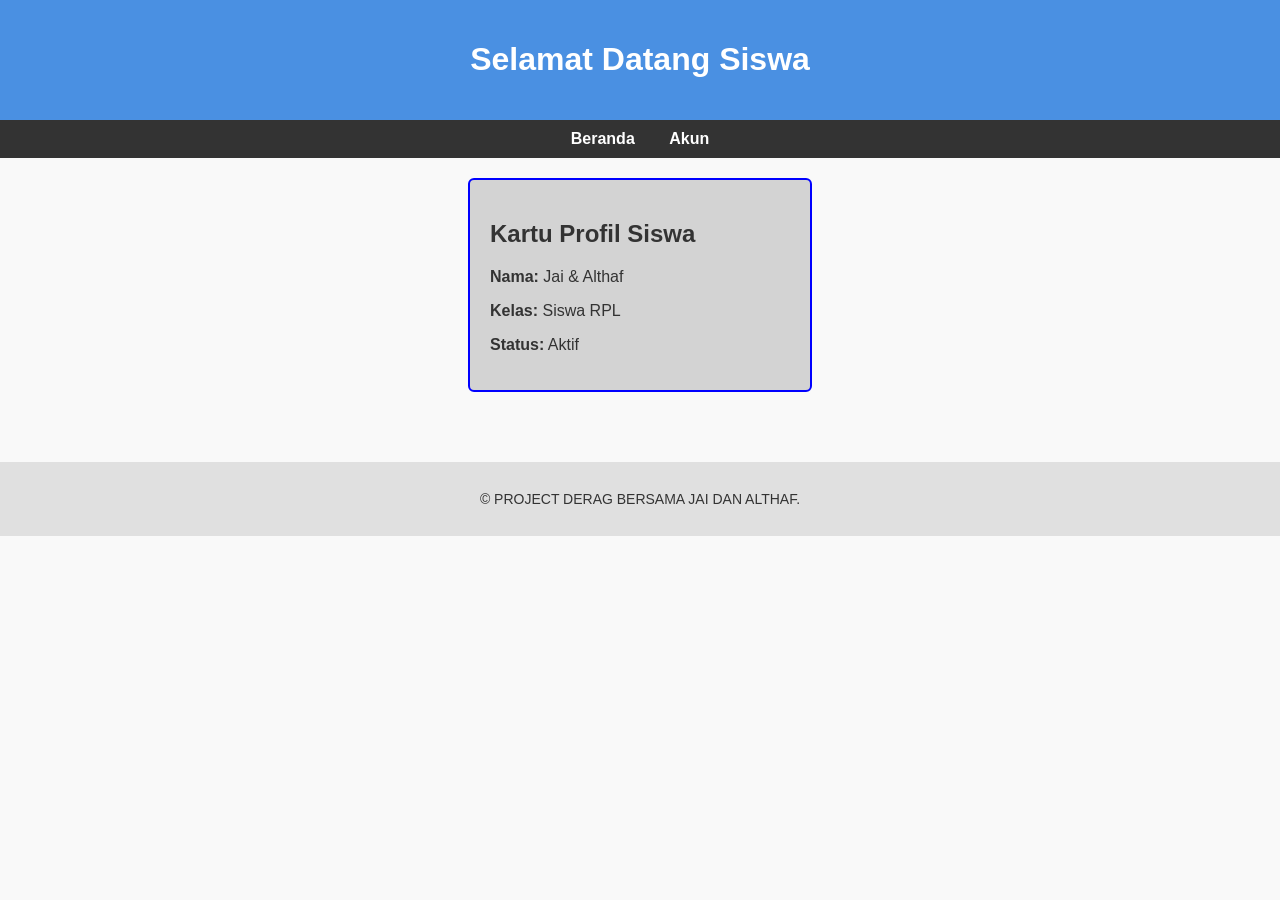
==== index.html @ ee8c01d4 "Membuat navbar untuk card siswa" ====
<!DOCTYPE html>
<html lang="en">
<head>
    <meta charset="UTF-8">
    <meta name="viewport" content="width=device-width, initial-scale=1.0">
    <title>Halaman - Utama</title>
    <link rel="stylesheet" href="style.css">
</head>
<body>
    <header>
        <h1 id="judulUtama">Halaman Awal</h1>
    </header>

    <nav>
        <ul>
            <li><a href="#beranda">Beranda</a></li>
            <li><a href="#akun">Akun</a></li>
        </ul>
    </nav>

    <!-- Kartu Profil ditambahkan di sini -->
    <main>
        <div class="kartu-profil">
            <h2>Kartu Profil Siswa</h2>
            <p><strong>Nama:</strong> Jai & Althaf</p>
            <p><strong>Kelas:</strong> Siswa RPL</p>
            <p><strong>Status:</strong> Aktif</p>
        </div>
    </main>

    <footer>
        <p>&copy; PROJECT DERAG BERSAMA JAI DAN ALTHAF.</p>
    </footer>

    <script>
        // 1. Memilih elemen ini
        const headingUtama = document.getElementById('judulUtama');
        // 2. Mengubah Teks biar dinamis bg
        headingUtama.textContent = " Selamat Datang Siswa ";
    </script>

</body>
</html>
---- style.css ----
/* Pengaturan dasar halaman */
body {
    font-family: Arial, sans-serif;
    margin: 0;
    padding: 0;
    background-color: #f9f9f9;
    color: #333333;
}

/* Header */
header {
    background-color: #4a90e2;
    color: white;
    text-align: center;
    padding: 20px;
}

/* Navigasi */
nav {
    background-color: #333333;
    padding: 10px;
    text-align: center;
}

nav ul {
    list-style-type: none;
    margin: 0;
    padding: 0;
}

nav ul li {
    display: inline-block;
    margin: 0 15px;
}

nav ul li a {
    color: white;
    text-decoration: none;
    font-weight: bold;
}

nav ul li a:hover {
    text-decoration: underline;
}

/* Bagian Konten Utama */
main {
    padding: 20px;
    display: flex;
    justify-content: center; /* Membuat kartu profil berada tepat di tengah halaman */
}

/* Class Kartu Profil sesuai ketentuan tugas */
.kartu-profil {
    width: 300px;
    background-color: lightgray;
    padding: 20px;
    border: 2px solid blue;
    border-radius: 6px; /* Opsional: memberi sedikit lengkungan di sudut */
}

/* Footer */
footer {
    background-color: #e0e0e0;
    text-align: center;
    padding: 15px;
    margin-top: 50px;
    font-size: 14px;
}
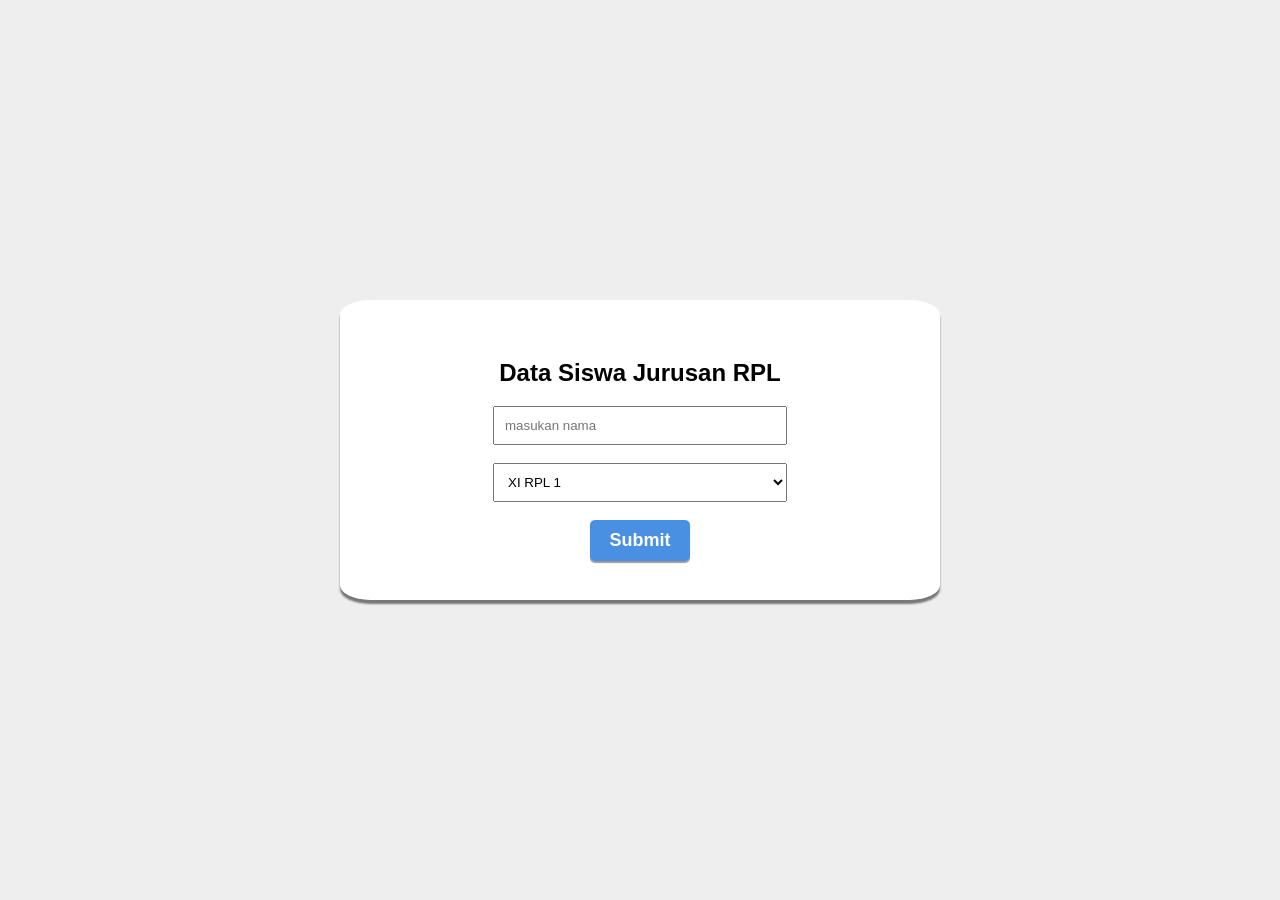
==== commit 53251a40: "membuat input data siswa" ====
--- a/index.html
+++ b/index.html
@@ -1,43 +1,32 @@
 <!DOCTYPE html>
 <html lang="en">
+
 <head>
     <meta charset="UTF-8">
     <meta name="viewport" content="width=device-width, initial-scale=1.0">
-    <title>Halaman - Utama</title>
+    <title>Document</title>
     <link rel="stylesheet" href="style.css">
 </head>
+
 <body>
-    <header>
-        <h1 id="judulUtama">Halaman Awal</h1>
-    </header>
+    <main>
+        <!-- <p id="pesanStatus">sedang memuat...</p> -->
+        <div class="container">
+            <section class="input-data">
+                <h2 style="font-family: 'Gill Sans', 'Gill Sans MT', Calibri, 'Trebuchet MS', sans-serif;">Data Siswa Jurusan RPL</h2>
+                <input type="text" placeholder="masukan nama"><br>
+                <select name="kelas" id="kelas">
+                <option value="">XI RPL 1</option>
+                <option value="">XI RPL 2</option>
+            </select><br>
+                <button>Submit</button>
+            </section>
+            <article>
 
-    <nav>
-        <ul>
-            <li><a href="#beranda">Beranda</a></li>
-            <li><a href="#akun">Akun</a></li>
-        </ul>
-    </nav>
-
-    <!-- Kartu Profil ditambahkan di sini -->
-    <main>
-        <div class="kartu-profil">
-            <h2>Kartu Profil Siswa</h2>
-            <p><strong>Nama:</strong> Jai & Althaf</p>
-            <p><strong>Kelas:</strong> Siswa RPL</p>
-            <p><strong>Status:</strong> Aktif</p>
+            </article>
         </div>
     </main>
-
-    <footer>
-        <p>&copy; PROJECT DERAG BERSAMA JAI DAN ALTHAF.</p>
-    </footer>
-
     <script>
-        // 1. Memilih elemen ini
-        const headingUtama = document.getElementById('judulUtama');
-        // 2. Mengubah Teks biar dinamis bg
-        headingUtama.textContent = " Selamat Datang Siswa ";
+        document.getElementById('pesanStatus').textContent = "Data Berhasil Disimpan";
     </script>
-
-</body>
-</html>+</body>
--- a/style.css
+++ b/style.css
@@ -1,69 +1,69 @@
-/* Pengaturan dasar halaman */
-body {
-    font-family: Arial, sans-serif;
-    margin: 0;
-    padding: 0;
-    background-color: #f9f9f9;
-    color: #333333;
+#kotak-pesan {
+    height: 150px;
+    background-color: lightyellow;
+    margin: 15px;
+    border: solid 1px red;
 }
 
-/* Header */
-header {
+body {
+    margin: 0;
+    background-color: #eee;
+}
+
+.container {
+    min-height: 100vh;
+    display: flex;
+    justify-content: center;
+    align-items: center;
+}
+
+.input-data {
+    background-color: white;
+    display: flex;
+    flex-direction: column;
+    justify-content: center;
+    align-items: center;
+    height: 300px;
+    width: 600px;
+    box-shadow: 0 4px 2px rgba(0, 0, 0, 0.5);
+    border-radius: 5%;
+}
+
+input[type=text] {
+    padding: 10px;
+    width: 45%;
+    outline: none;
+    transition: all 0.4s ease;
+}
+
+select {
+    padding: 10px;
+    width: 49%;
+    outline: none;
+}
+
+button {
+    font-family: 'Gill Sans', 'Gill Sans MT', Calibri, 'Trebuchet MS', sans-serif;
+    font-weight: bold;
+    font-size: large;
+    padding: 10px;
+    width: 100px;
     background-color: #4a90e2;
     color: white;
-    text-align: center;
-    padding: 20px;
+    border: none;
+    border-radius: 5px;
+    box-shadow: 0 2px 1px rgba(0, 0, 0, 0.4);
+    transition: all 0.4s ease;
 }
 
-/* Navigasi */
-nav {
-    background-color: #333333;
-    padding: 10px;
-    text-align: center;
+input[type=text]:focus {
+    transform: translateY(-2px);
+    border: solid #4a90e2;
 }
 
-nav ul {
-    list-style-type: none;
-    margin: 0;
-    padding: 0;
-}
-
-nav ul li {
-    display: inline-block;
-    margin: 0 15px;
-}
-
-nav ul li a {
-    color: white;
-    text-decoration: none;
-    font-weight: bold;
-}
-
-nav ul li a:hover {
-    text-decoration: underline;
-}
-
-/* Bagian Konten Utama */
-main {
-    padding: 20px;
-    display: flex;
-    justify-content: center; /* Membuat kartu profil berada tepat di tengah halaman */
-}
-
-/* Class Kartu Profil sesuai ketentuan tugas */
-.kartu-profil {
-    width: 300px;
-    background-color: lightgray;
-    padding: 20px;
-    border: 2px solid blue;
-    border-radius: 6px; /* Opsional: memberi sedikit lengkungan di sudut */
-}
-
-/* Footer */
-footer {
-    background-color: #e0e0e0;
-    text-align: center;
-    padding: 15px;
-    margin-top: 50px;
-    font-size: 14px;
+button:hover {
+    transform: translateY(-2px);
+    background-color: white;
+    color: #4a90e2;
+    cursor: pointer;
 }
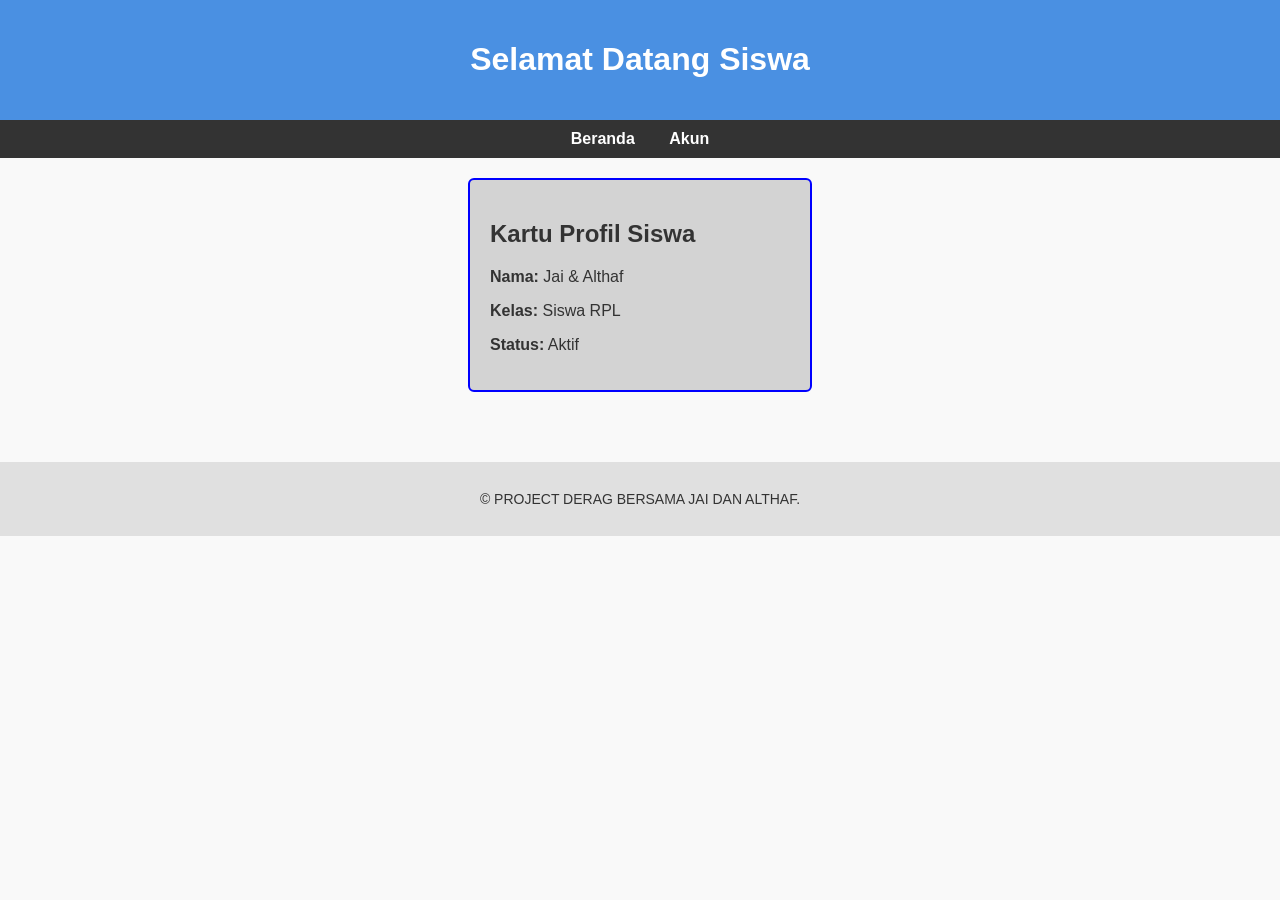
==== commit b4ed4f4f: "Merge pull request #1 from jaidavenggineernes-pixel/halaman-utama Membuat navbar untuk card siswa" ====
--- a/index.html
+++ b/index.html
@@ -1,32 +1,43 @@
 <!DOCTYPE html>
 <html lang="en">
-
 <head>
     <meta charset="UTF-8">
     <meta name="viewport" content="width=device-width, initial-scale=1.0">
-    <title>Document</title>
+    <title>Halaman - Utama</title>
     <link rel="stylesheet" href="style.css">
 </head>
+<body>
+    <header>
+        <h1 id="judulUtama">Halaman Awal</h1>
+    </header>
 
-<body>
+    <nav>
+        <ul>
+            <li><a href="#beranda">Beranda</a></li>
+            <li><a href="#akun">Akun</a></li>
+        </ul>
+    </nav>
+
+    <!-- Kartu Profil ditambahkan di sini -->
     <main>
-        <!-- <p id="pesanStatus">sedang memuat...</p> -->
-        <div class="container">
-            <section class="input-data">
-                <h2 style="font-family: 'Gill Sans', 'Gill Sans MT', Calibri, 'Trebuchet MS', sans-serif;">Data Siswa Jurusan RPL</h2>
-                <input type="text" placeholder="masukan nama"><br>
-                <select name="kelas" id="kelas">
-                <option value="">XI RPL 1</option>
-                <option value="">XI RPL 2</option>
-            </select><br>
-                <button>Submit</button>
-            </section>
-            <article>
-
-            </article>
+        <div class="kartu-profil">
+            <h2>Kartu Profil Siswa</h2>
+            <p><strong>Nama:</strong> Jai & Althaf</p>
+            <p><strong>Kelas:</strong> Siswa RPL</p>
+            <p><strong>Status:</strong> Aktif</p>
         </div>
     </main>
+
+    <footer>
+        <p>&copy; PROJECT DERAG BERSAMA JAI DAN ALTHAF.</p>
+    </footer>
+
     <script>
-        document.getElementById('pesanStatus').textContent = "Data Berhasil Disimpan";
+        // 1. Memilih elemen ini
+        const headingUtama = document.getElementById('judulUtama');
+        // 2. Mengubah Teks biar dinamis bg
+        headingUtama.textContent = " Selamat Datang Siswa ";
     </script>
-</body>+
+</body>
+</html>
--- a/style.css
+++ b/style.css
@@ -1,69 +1,69 @@
-#kotak-pesan {
-    height: 150px;
-    background-color: lightyellow;
-    margin: 15px;
-    border: solid 1px red;
+/* Pengaturan dasar halaman */
+body {
+    font-family: Arial, sans-serif;
+    margin: 0;
+    padding: 0;
+    background-color: #f9f9f9;
+    color: #333333;
 }
 
-body {
-    margin: 0;
-    background-color: #eee;
+/* Header */
+header {
+    background-color: #4a90e2;
+    color: white;
+    text-align: center;
+    padding: 20px;
 }
 
-.container {
-    min-height: 100vh;
-    display: flex;
-    justify-content: center;
-    align-items: center;
+/* Navigasi */
+nav {
+    background-color: #333333;
+    padding: 10px;
+    text-align: center;
 }
 
-.input-data {
-    background-color: white;
-    display: flex;
-    flex-direction: column;
-    justify-content: center;
-    align-items: center;
-    height: 300px;
-    width: 600px;
-    box-shadow: 0 4px 2px rgba(0, 0, 0, 0.5);
-    border-radius: 5%;
+nav ul {
+    list-style-type: none;
+    margin: 0;
+    padding: 0;
 }
 
-input[type=text] {
-    padding: 10px;
-    width: 45%;
-    outline: none;
-    transition: all 0.4s ease;
+nav ul li {
+    display: inline-block;
+    margin: 0 15px;
 }
 
-select {
-    padding: 10px;
-    width: 49%;
-    outline: none;
+nav ul li a {
+    color: white;
+    text-decoration: none;
+    font-weight: bold;
 }
 
-button {
-    font-family: 'Gill Sans', 'Gill Sans MT', Calibri, 'Trebuchet MS', sans-serif;
-    font-weight: bold;
-    font-size: large;
-    padding: 10px;
-    width: 100px;
-    background-color: #4a90e2;
-    color: white;
-    border: none;
-    border-radius: 5px;
-    box-shadow: 0 2px 1px rgba(0, 0, 0, 0.4);
-    transition: all 0.4s ease;
+nav ul li a:hover {
+    text-decoration: underline;
 }
 
-input[type=text]:focus {
-    transform: translateY(-2px);
-    border: solid #4a90e2;
+/* Bagian Konten Utama */
+main {
+    padding: 20px;
+    display: flex;
+    justify-content: center; /* Membuat kartu profil berada tepat di tengah halaman */
 }
 
-button:hover {
-    transform: translateY(-2px);
-    background-color: white;
-    color: #4a90e2;
-    cursor: pointer;
+/* Class Kartu Profil sesuai ketentuan tugas */
+.kartu-profil {
+    width: 300px;
+    background-color: lightgray;
+    padding: 20px;
+    border: 2px solid blue;
+    border-radius: 6px; /* Opsional: memberi sedikit lengkungan di sudut */
+}
+
+/* Footer */
+footer {
+    background-color: #e0e0e0;
+    text-align: center;
+    padding: 15px;
+    margin-top: 50px;
+    font-size: 14px;
 }
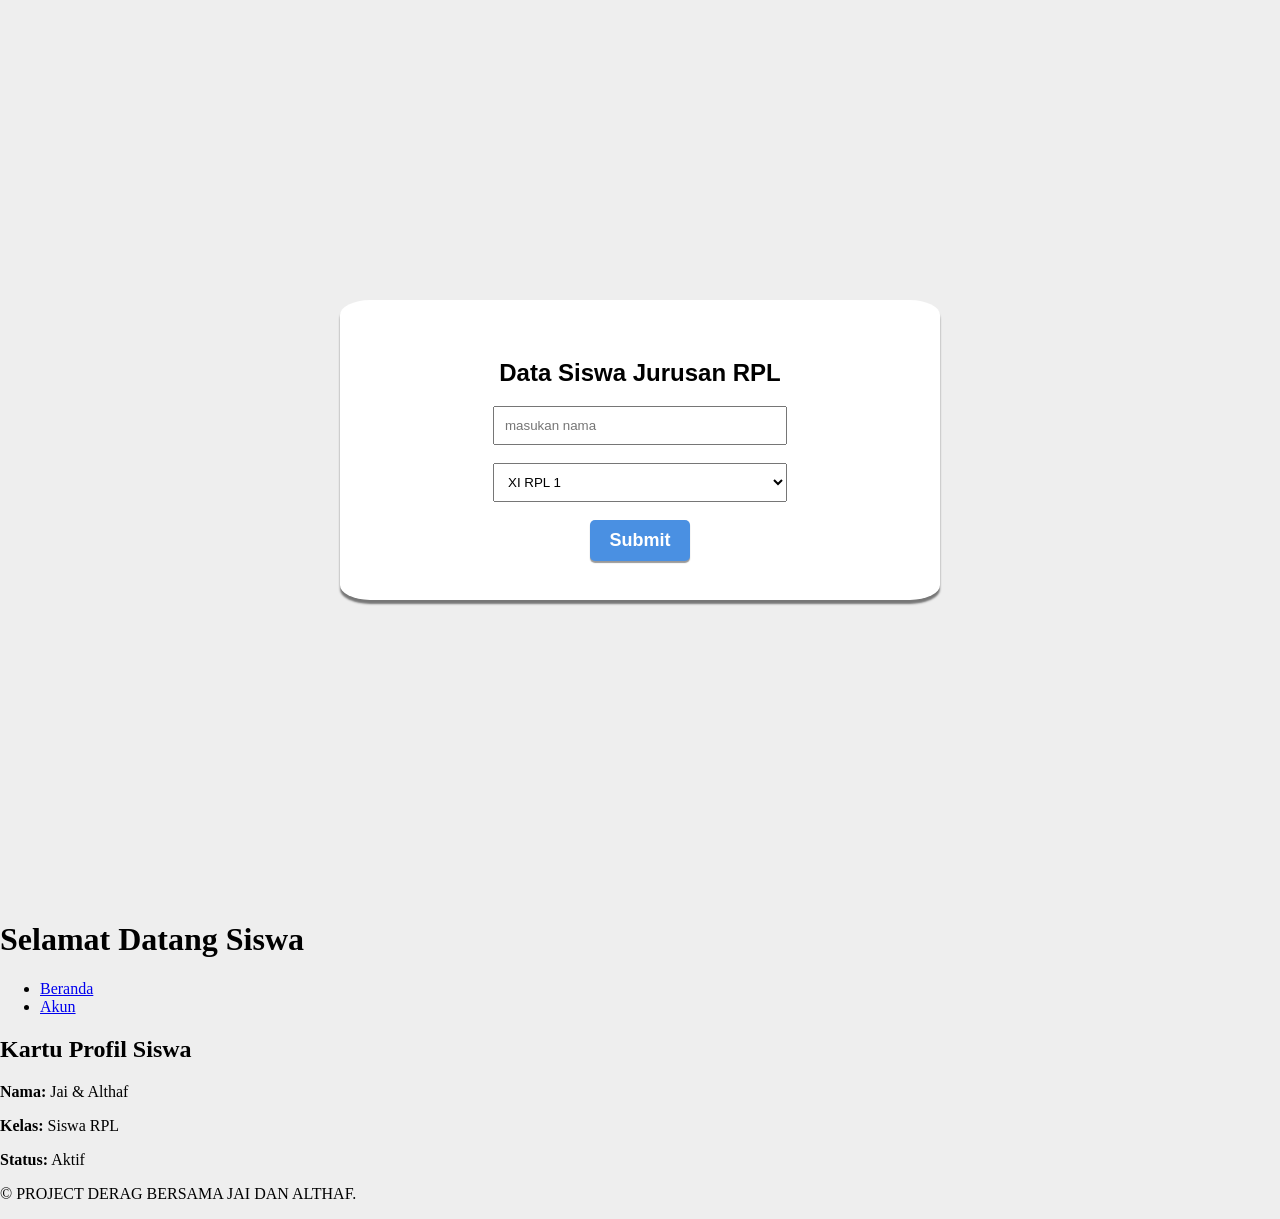
==== commit 7de0b0cf: "Merge branch 'main' into fitur-pesan" ====
--- a/index.html
+++ b/index.html
@@ -1,5 +1,35 @@
 <!DOCTYPE html>
 <html lang="en">
+
+<head>
+    <meta charset="UTF-8">
+    <meta name="viewport" content="width=device-width, initial-scale=1.0">
+    <title>Document</title>
+    <link rel="stylesheet" href="style.css">
+</head>
+
+<body>
+    <main>
+        <!-- <p id="pesanStatus">sedang memuat...</p> -->
+        <div class="container">
+            <section class="input-data">
+                <h2 style="font-family: 'Gill Sans', 'Gill Sans MT', Calibri, 'Trebuchet MS', sans-serif;">Data Siswa Jurusan RPL</h2>
+                <input type="text" placeholder="masukan nama"><br>
+                <select name="kelas" id="kelas">
+                <option value="">XI RPL 1</option>
+                <option value="">XI RPL 2</option>
+            </select><br>
+                <button>Submit</button>
+            </section>
+            <article>
+
+            </article>
+        </div>
+    </main>
+    <script>
+        document.getElementById('pesanStatus').textContent = "Data Berhasil Disimpan";
+    </script>
+</body>
 <head>
     <meta charset="UTF-8">
     <meta name="viewport" content="width=device-width, initial-scale=1.0">
@@ -40,4 +70,4 @@
     </script>
 
 </body>
-</html>+</html>
--- a/style.css
+++ b/style.css
@@ -1,3 +1,71 @@
+#kotak-pesan {
+    height: 150px;
+    background-color: lightyellow;
+    margin: 15px;
+    border: solid 1px red;
+}
+
+body {
+    margin: 0;
+    background-color: #eee;
+}
+
+.container {
+    min-height: 100vh;
+    display: flex;
+    justify-content: center;
+    align-items: center;
+}
+
+.input-data {
+    background-color: white;
+    display: flex;
+    flex-direction: column;
+    justify-content: center;
+    align-items: center;
+    height: 300px;
+    width: 600px;
+    box-shadow: 0 4px 2px rgba(0, 0, 0, 0.5);
+    border-radius: 5%;
+}
+
+input[type=text] {
+    padding: 10px;
+    width: 45%;
+    outline: none;
+    transition: all 0.4s ease;
+}
+
+select {
+    padding: 10px;
+    width: 49%;
+    outline: none;
+}
+
+button {
+    font-family: 'Gill Sans', 'Gill Sans MT', Calibri, 'Trebuchet MS', sans-serif;
+    font-weight: bold;
+    font-size: large;
+    padding: 10px;
+    width: 100px;
+    background-color: #4a90e2;
+    color: white;
+    border: none;
+    border-radius: 5px;
+    box-shadow: 0 2px 1px rgba(0, 0, 0, 0.4);
+    transition: all 0.4s ease;
+}
+
+input[type=text]:focus {
+    transform: translateY(-2px);
+    border: solid #4a90e2;
+}
+
+button:hover {
+    transform: translateY(-2px);
+    background-color: white;
+    color: #4a90e2;
+    cursor: pointer;
 /* Pengaturan dasar halaman */
 body {
     font-family: Arial, sans-serif;
--- a/style.css
+++ b/style.css
@@ -1,3 +1,71 @@
+#kotak-pesan {
+    height: 150px;
+    background-color: lightyellow;
+    margin: 15px;
+    border: solid 1px red;
+}
+
+body {
+    margin: 0;
+    background-color: #eee;
+}
+
+.container {
+    min-height: 100vh;
+    display: flex;
+    justify-content: center;
+    align-items: center;
+}
+
+.input-data {
+    background-color: white;
+    display: flex;
+    flex-direction: column;
+    justify-content: center;
+    align-items: center;
+    height: 300px;
+    width: 600px;
+    box-shadow: 0 4px 2px rgba(0, 0, 0, 0.5);
+    border-radius: 5%;
+}
+
+input[type=text] {
+    padding: 10px;
+    width: 45%;
+    outline: none;
+    transition: all 0.4s ease;
+}
+
+select {
+    padding: 10px;
+    width: 49%;
+    outline: none;
+}
+
+button {
+    font-family: 'Gill Sans', 'Gill Sans MT', Calibri, 'Trebuchet MS', sans-serif;
+    font-weight: bold;
+    font-size: large;
+    padding: 10px;
+    width: 100px;
+    background-color: #4a90e2;
+    color: white;
+    border: none;
+    border-radius: 5px;
+    box-shadow: 0 2px 1px rgba(0, 0, 0, 0.4);
+    transition: all 0.4s ease;
+}
+
+input[type=text]:focus {
+    transform: translateY(-2px);
+    border: solid #4a90e2;
+}
+
+button:hover {
+    transform: translateY(-2px);
+    background-color: white;
+    color: #4a90e2;
+    cursor: pointer;
 /* Pengaturan dasar halaman */
 body {
     font-family: Arial, sans-serif;
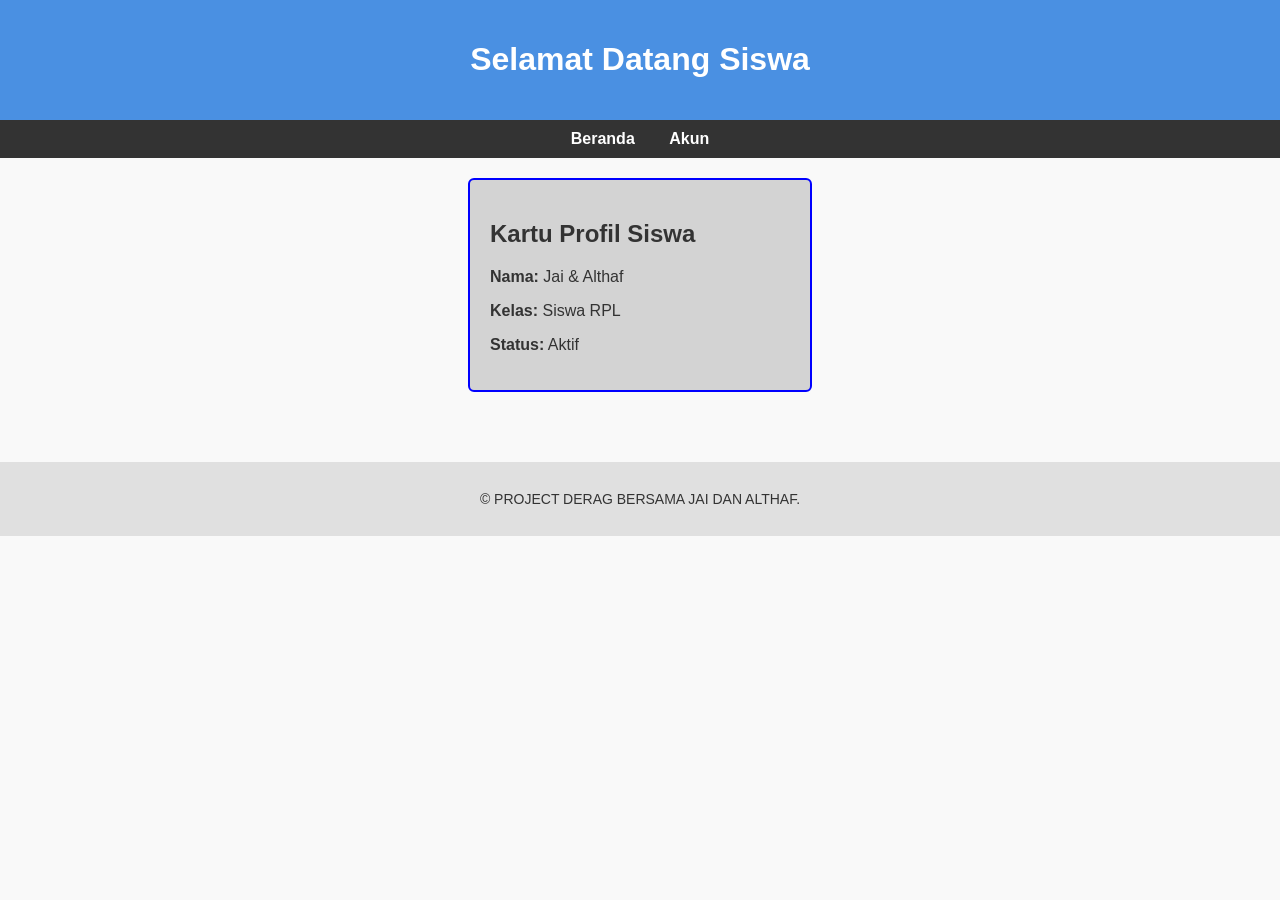
==== commit 6db903bf: "tambahan" ====
--- a/index.html
+++ b/index.html
@@ -1,35 +1,5 @@
 <!DOCTYPE html>
 <html lang="en">
-
-<head>
-    <meta charset="UTF-8">
-    <meta name="viewport" content="width=device-width, initial-scale=1.0">
-    <title>Document</title>
-    <link rel="stylesheet" href="style.css">
-</head>
-
-<body>
-    <main>
-        <!-- <p id="pesanStatus">sedang memuat...</p> -->
-        <div class="container">
-            <section class="input-data">
-                <h2 style="font-family: 'Gill Sans', 'Gill Sans MT', Calibri, 'Trebuchet MS', sans-serif;">Data Siswa Jurusan RPL</h2>
-                <input type="text" placeholder="masukan nama"><br>
-                <select name="kelas" id="kelas">
-                <option value="">XI RPL 1</option>
-                <option value="">XI RPL 2</option>
-            </select><br>
-                <button>Submit</button>
-            </section>
-            <article>
-
-            </article>
-        </div>
-    </main>
-    <script>
-        document.getElementById('pesanStatus').textContent = "Data Berhasil Disimpan";
-    </script>
-</body>
 <head>
     <meta charset="UTF-8">
     <meta name="viewport" content="width=device-width, initial-scale=1.0">
@@ -70,4 +40,4 @@
     </script>
 
 </body>
-</html>
+</html>
--- a/style.css
+++ b/style.css
@@ -1,71 +1,3 @@
-#kotak-pesan {
-    height: 150px;
-    background-color: lightyellow;
-    margin: 15px;
-    border: solid 1px red;
-}
-
-body {
-    margin: 0;
-    background-color: #eee;
-}
-
-.container {
-    min-height: 100vh;
-    display: flex;
-    justify-content: center;
-    align-items: center;
-}
-
-.input-data {
-    background-color: white;
-    display: flex;
-    flex-direction: column;
-    justify-content: center;
-    align-items: center;
-    height: 300px;
-    width: 600px;
-    box-shadow: 0 4px 2px rgba(0, 0, 0, 0.5);
-    border-radius: 5%;
-}
-
-input[type=text] {
-    padding: 10px;
-    width: 45%;
-    outline: none;
-    transition: all 0.4s ease;
-}
-
-select {
-    padding: 10px;
-    width: 49%;
-    outline: none;
-}
-
-button {
-    font-family: 'Gill Sans', 'Gill Sans MT', Calibri, 'Trebuchet MS', sans-serif;
-    font-weight: bold;
-    font-size: large;
-    padding: 10px;
-    width: 100px;
-    background-color: #4a90e2;
-    color: white;
-    border: none;
-    border-radius: 5px;
-    box-shadow: 0 2px 1px rgba(0, 0, 0, 0.4);
-    transition: all 0.4s ease;
-}
-
-input[type=text]:focus {
-    transform: translateY(-2px);
-    border: solid #4a90e2;
-}
-
-button:hover {
-    transform: translateY(-2px);
-    background-color: white;
-    color: #4a90e2;
-    cursor: pointer;
 /* Pengaturan dasar halaman */
 body {
     font-family: Arial, sans-serif;
